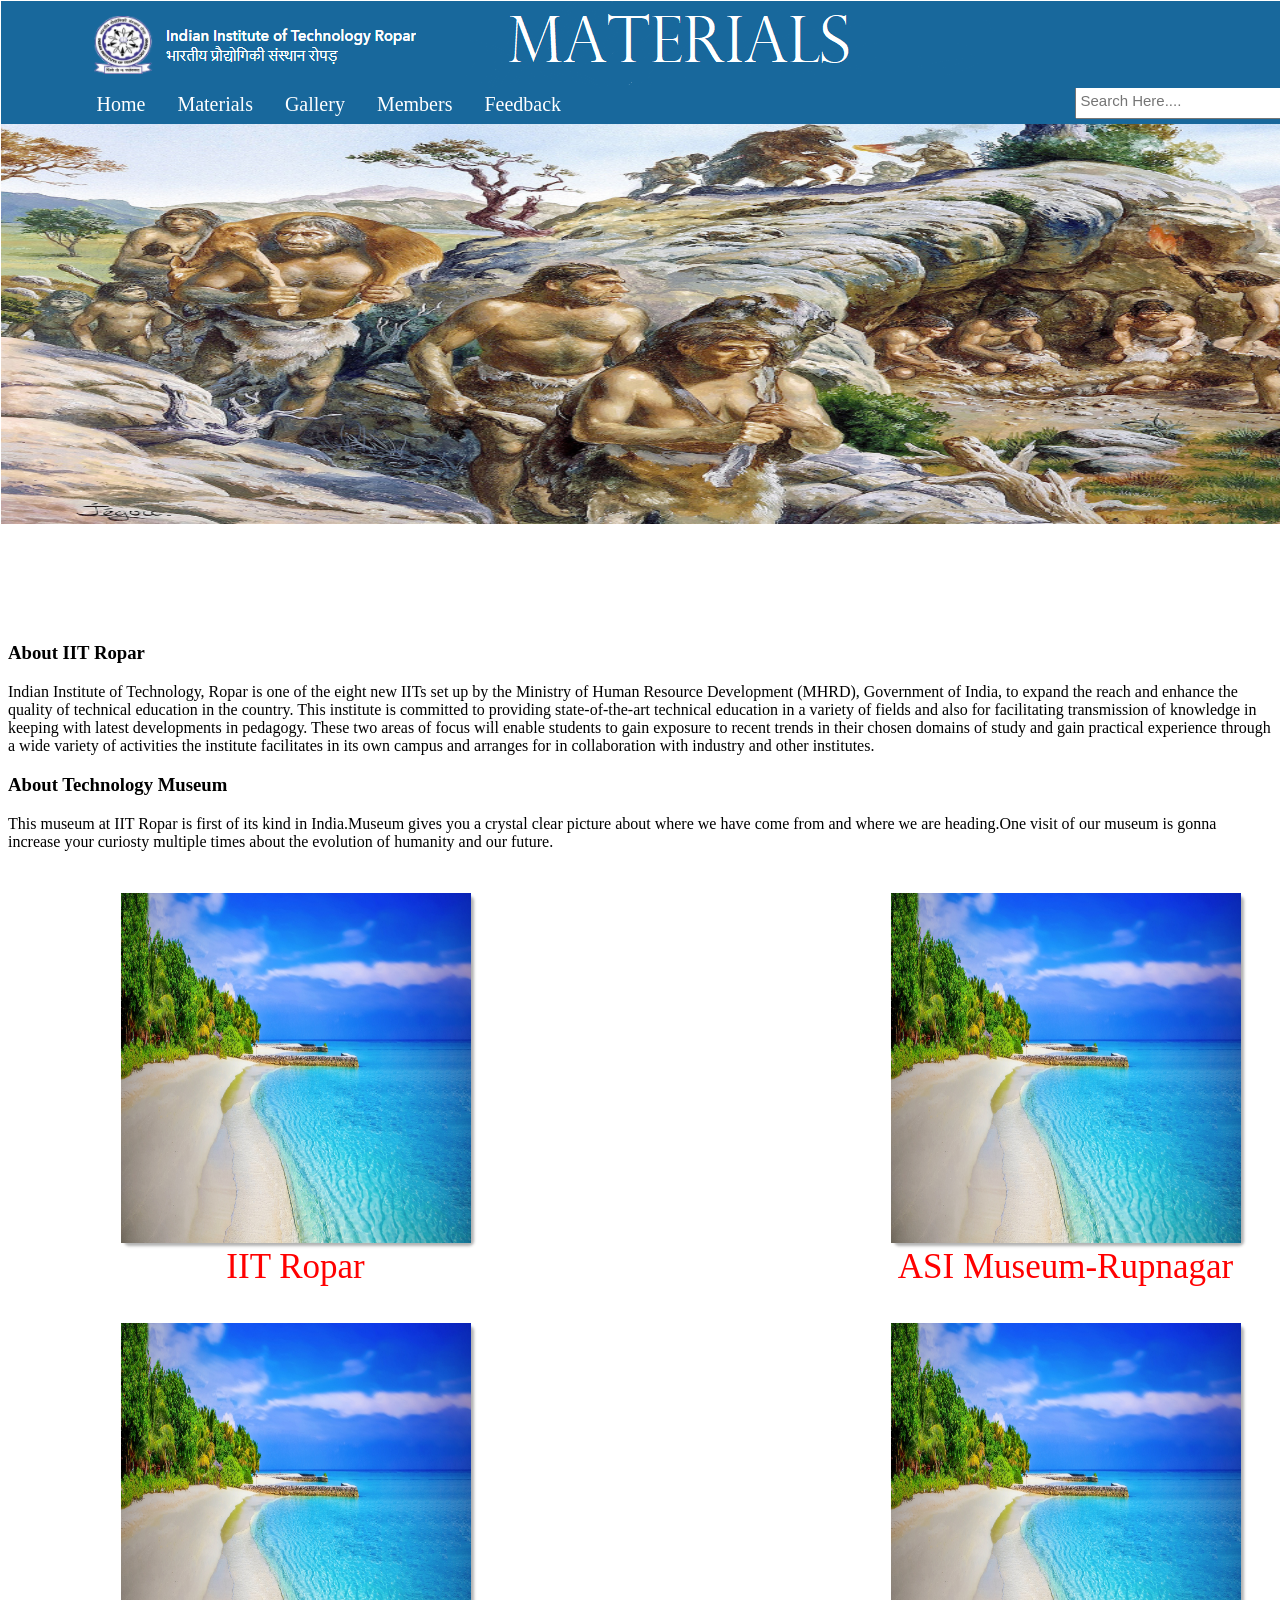
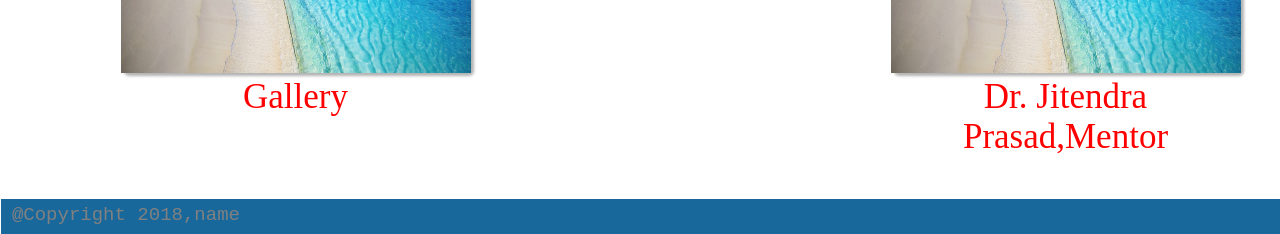
==== index.html @ a479c69f "Update index.html" ====
<!DOCTYPE html>
<html>
<head>
<meta charset="utf-8">
	<meta name="viewport" content="width=device-width, initial-scale=1">
<!--sliding photos-->
<style>
#container
 { margin-left:-7.5px;
   margin-top:7.75px;
   padding:0px;
 
  
   width:1360px;
   height: 500px;
   overflow:hidden;
 
   
  }
#sliderbox
  { position:relative;
    width:5440px;
    animation-name:slideranimation;
    animation-duration:20s;  
    animation-iteration-count:infinite;
  }
#sliderbox img
  { float:left;}
@keyframes slideranimation
  { 
     0% {left:0px;}
    20% {left:0px;}
    25% {left:-1360px;}
    45% {left:-1360px; }
    50% {left:-2720px;}
    70% {left:-2720px;}
    75% {left:-4080px;}}
</style>
<!--navigation bar-->
	<style type="text/css"> 
		ul {
			background-color: rgb(24,104,156);
		    list-style-type: none;
		    overflow: hidden;
		    margin: -7.5px -7.5px;
		    padding: 0px;
		    width: 1360px;
		}
		ul
		
		li {
			font-size: 20px;
			float: left;
			height: 37px;
		}
		li a {
			display: block;
			color: white;
			padding: 16px;
			text-align: center;
			text-decoration: none;
			
		}
		li a:hover {
			background-color: white;
			color: rgb(24,104,156);
		}
	</style>
	<style type="text/css">
		#about{
			height: 420px ;
			width: 1360px; 
			 
			padding-top: 10px;
			margin-left: -7.5px;
		}
		#about figure{
			width: 350px; 
			height: 350px;
			box-shadow: 3px 3px 3px rgba(0,0,0,0.3); 
			border-radius: 5px; 
		}
		
		#footer{
			background-color: rgb(24,104,156); 
    		position: absolute;
    		margin-left: -7.5px;
    		width: 1360px;
    		height: 35px;
     		padding: -5px;
		}
	</style>



<title>Materials | Museum | Indian Institute of Technology Ropar</title>
</head>
<body>
<!--Mono-->
<img src="mono2.png" width="1360px" height="87px" style="margin: -7.5px -7.5px; ">
 
 <!--navigation Menu-->
<ul>
	<li style="width: 80px;"></li>
	<li><a href="index.html">Home</a></li>
	<li><a href="materials.html">Materials</a></li>
	<li><a href="gallery.html">Gallery</a></li>
	<li><a href="members.html">Members</a></li>
	<li><a href="feedback1.html">Feedback</a></li>
	<li style="float: right; padding: 5px; padding-right: 20px;">
		<form method="get" action="http://www.google.com/search">
			<input type="text" name="q" placeholder="Search Here...." style="height: 27px; font-size: 15px; width: 200px; padding: 3px; color:  rgb(24,104,156);">
			<input type="submit" name="submit" value="search" style="height: 37px; font-size: 15px; padding: 3px; color:  rgb(24,104,156); margin-left: -5px;" >
		</form>
	</li>
	
</ul>
 
<div id="container">
   <div id="sliderbox">
        <img src="stone2.jpg" width="1360px" height="400"/>
	<img src="collage1.jpg" width="1360px" height="400"/>
        <img src="collage2.jpg" width="1360px" height="400"/>
        <img src="timeline.jpeg" width="1360px" height="400"/>
  </div>   
 </div>
 <!-- <audio autoplay one>
   <source src="1.mp3" type="audio/mpeg"/>
  </audio> -->
  <h3>About IIT Ropar</h3>
<p>Indian Institute of Technology, Ropar is one of the eight new IITs set up by the Ministry of Human Resource Development (MHRD), Government of India, to expand the reach and enhance the quality of technical education in the country. This institute is committed to providing state-of-the-art technical education in a variety of fields and also for facilitating transmission of knowledge in keeping with latest developments in pedagogy. These two areas of focus will enable students to gain exposure to recent trends in their chosen domains of study and gain practical experience through a wide variety of activities the institute facilitates in its own campus and arranges for in collaboration with industry and other institutes.</p>
<h3>About Technology Museum</h3>
<p>This museum at IIT Ropar is first of its kind in India.Museum gives you a crystal clear picture about where we have come from and where we are heading.One visit of our museum is gonna increase your curiosty multiple times about the evolution of humanity and our future.</p>

    
  <div id="about" >
  <figure style="float: left; margin-left: 120px; ">
  	<a href="https://www.iitrpr.ac.in/"><img src="1.jpeg" style="width: 350px; height: 350px;"></a>
  	<figcaption style="text-align: center; font-family: Chiller; font-size: 35px; "><a href="https://www.iitrpr.ac.in/" style="color:red ; text-decoration: none;"> IIT Ropar</a></figcaption>
  </figure>



 	<figure style="float: right; margin-right: 120px;"> 
  		<a href="http://rupnagar.nic.in/html/asi_museum.htm"> <img src="1.jpeg" style="width: 350px; height: 350px;">
  		</a>
  		<figcaption style="text-align: center; font-family: Chiller; font-size: 35px; ">
  			<a href="http://rupnagar.nic.in/html/asi_museum.htm" style="color:red ; text-decoration: none;"> ASI Museum-Rupnagar
  			</a>
  		</figcaption>
  	</figure> </div>
  	
  	<div id="about" >
  <figure style="float: left; margin-left: 120px; ">
  	<a href=""><img src="1.jpeg" style="width: 350px; height: 350px;"></a>
  	<figcaption style="text-align: center; font-family: Chiller; font-size: 35px; "><a href="https://www.iitrpr.ac.in/" style="color:red ; text-decoration: none;"> Gallery</a></figcaption>
  </figure>



 	<figure style="float: right; margin-right: 120px;"> 
  		<a href="http://www.iitrpr.ac.in/html/faculty/jitendra.shtml"> <img src="1.jpeg" style="width: 350px; height: 350px;">
  		</a>
  		<figcaption style="text-align: center; font-family: Chiller; font-size: 35px; ">
  			<a href="http://www.iitrpr.ac.in/html/faculty/jitendra.shtml" style="color:red ; text-decoration: none;"> Dr. Jitendra Prasad,Mentor
  			</a>
  		</figcaption>
  	</figure> </div>

 <br><br><br><br>
<div id="footer" >
     <pre style="font-size: 19px;margin-top: 5px;color: grey;"> @Copyright 2018,name </pre></div>


</body>
</html>
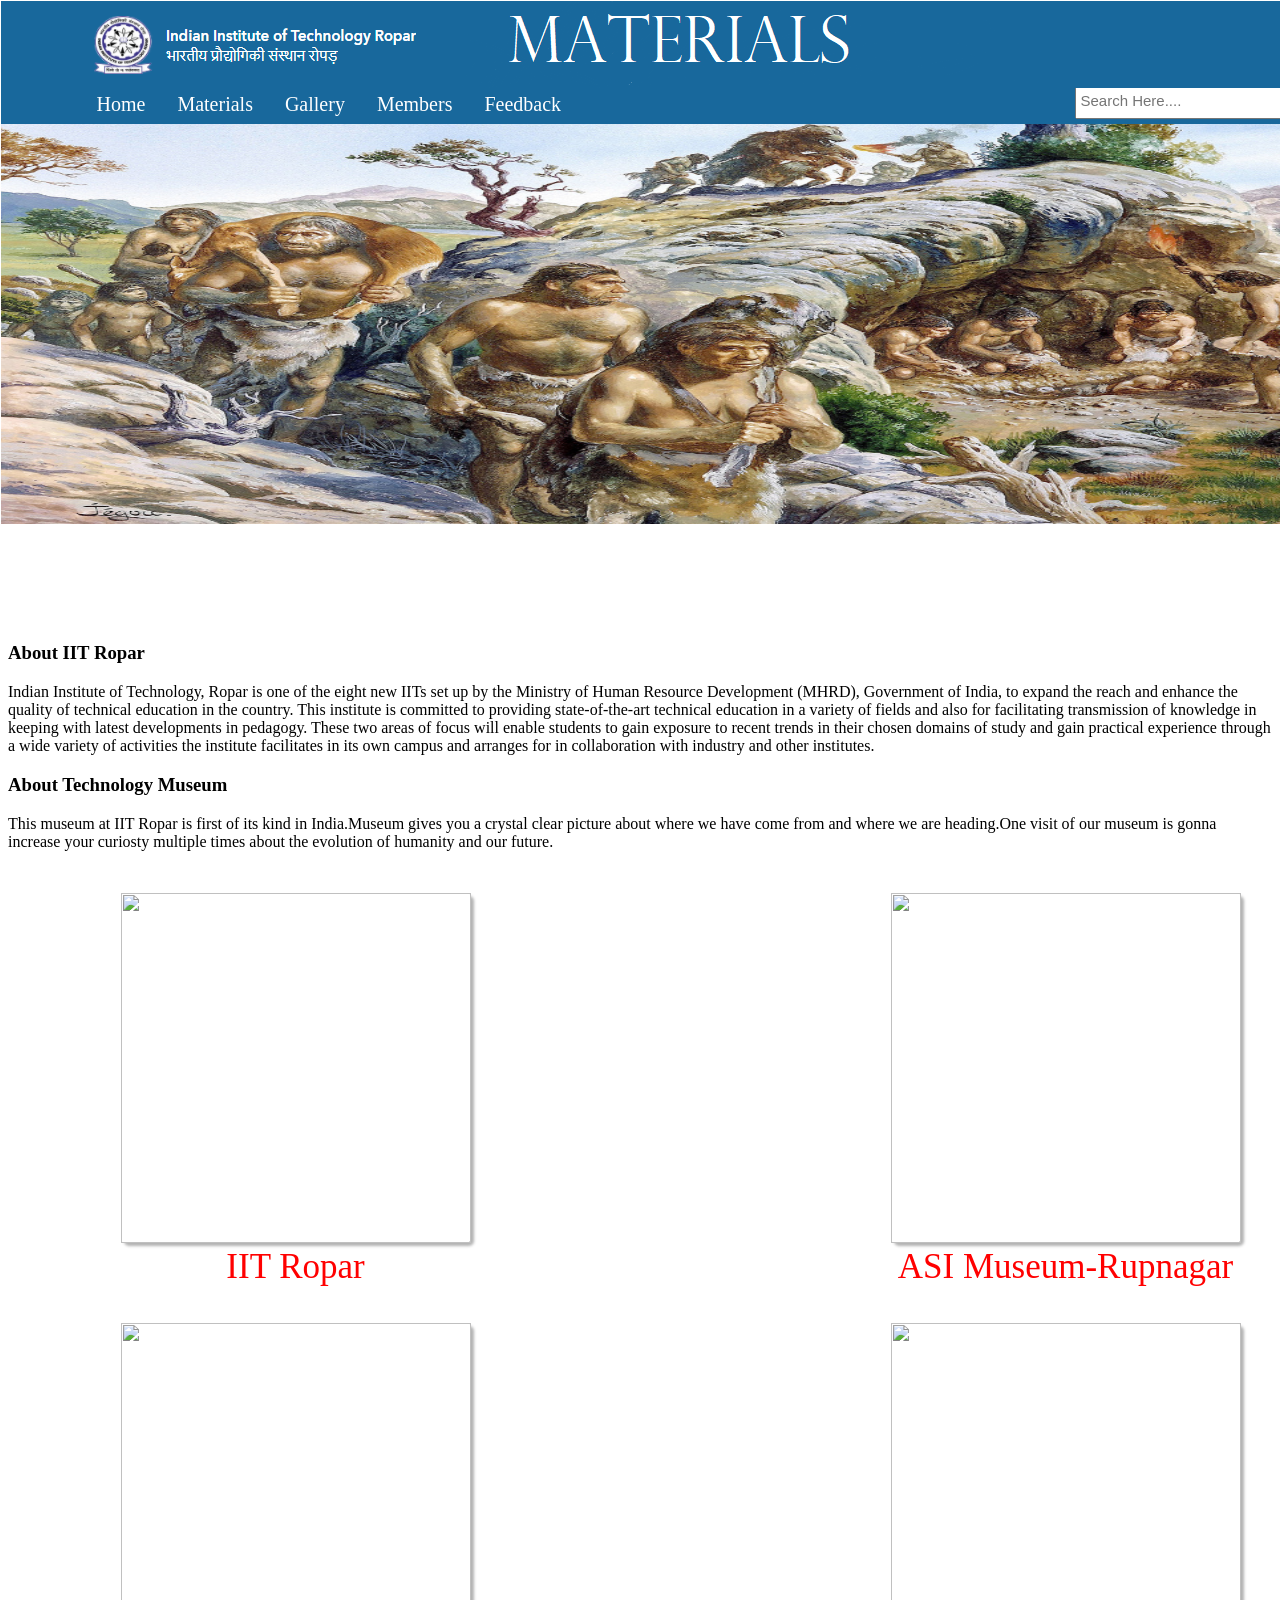
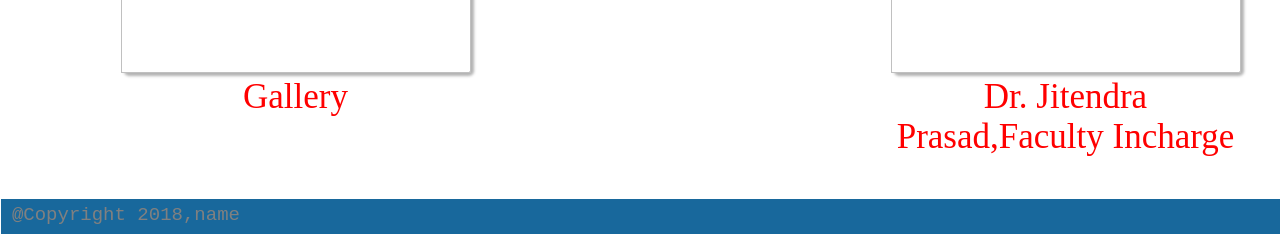
==== commit 3e4bb6e3: "Update index.html" ====
--- a/index.html
+++ b/index.html
@@ -135,14 +135,14 @@
     
   <div id="about" >
   <figure style="float: left; margin-left: 120px; ">
-  	<a href="https://www.iitrpr.ac.in/"><img src="1.jpeg" style="width: 350px; height: 350px;"></a>
+  	<a href="https://www.iitrpr.ac.in/"><img src="https://upload.wikimedia.org/wikipedia/en/thumb/f/f9/Indian_Institute_of_Technology_Ropar_logo.png/220px-Indian_Institute_of_Technology_Ropar_logo.png" style="width: 350px; height: 350px;"></a>
   	<figcaption style="text-align: center; font-family: Chiller; font-size: 35px; "><a href="https://www.iitrpr.ac.in/" style="color:red ; text-decoration: none;"> IIT Ropar</a></figcaption>
   </figure>
 
 
 
  	<figure style="float: right; margin-right: 120px;"> 
-  		<a href="http://rupnagar.nic.in/html/asi_museum.htm"> <img src="1.jpeg" style="width: 350px; height: 350px;">
+  		<a href="http://rupnagar.nic.in/html/asi_museum.htm"> <img src="https://media-cdn.tripadvisor.com/media/photo-s/09/47/16/a3/archaeological-museum.jpg" style="width: 350px; height: 350px;">
   		</a>
   		<figcaption style="text-align: center; font-family: Chiller; font-size: 35px; ">
   			<a href="http://rupnagar.nic.in/html/asi_museum.htm" style="color:red ; text-decoration: none;"> ASI Museum-Rupnagar
@@ -152,17 +152,17 @@
   	
   	<div id="about" >
   <figure style="float: left; margin-left: 120px; ">
-  	<a href=""><img src="1.jpeg" style="width: 350px; height: 350px;"></a>
+  	<a href="gallery.html"><img src="https://1.bp.blogspot.com/-e0Tf_Tcgl6U/WRCYyOcUjXI/AAAAAAAAC5w/OHIMbSi9aCwbqC2pLWUGuPudgrSjTItLQCLcB/s1600/tutankhamuncollage_0.jpg" style="width: 350px; height: 350px;"></a>
   	<figcaption style="text-align: center; font-family: Chiller; font-size: 35px; "><a href="https://www.iitrpr.ac.in/" style="color:red ; text-decoration: none;"> Gallery</a></figcaption>
   </figure>
 
 
 
  	<figure style="float: right; margin-right: 120px;"> 
-  		<a href="http://www.iitrpr.ac.in/html/faculty/jitendra.shtml"> <img src="1.jpeg" style="width: 350px; height: 350px;">
+  		<a href="http://www.iitrpr.ac.in/html/faculty/jitendra.shtml"> <img src="http://www.iitrpr.ac.in/sites/default/files/jprasad_0.jpg" style="width: 350px; height: 350px;">
   		</a>
   		<figcaption style="text-align: center; font-family: Chiller; font-size: 35px; ">
-  			<a href="http://www.iitrpr.ac.in/html/faculty/jitendra.shtml" style="color:red ; text-decoration: none;"> Dr. Jitendra Prasad,Mentor
+  			<a href="http://www.iitrpr.ac.in/html/faculty/jitendra.shtml" style="color:red ; text-decoration: none;"> Dr. Jitendra Prasad,Faculty Incharge
   			</a>
   		</figcaption>
   	</figure> </div>
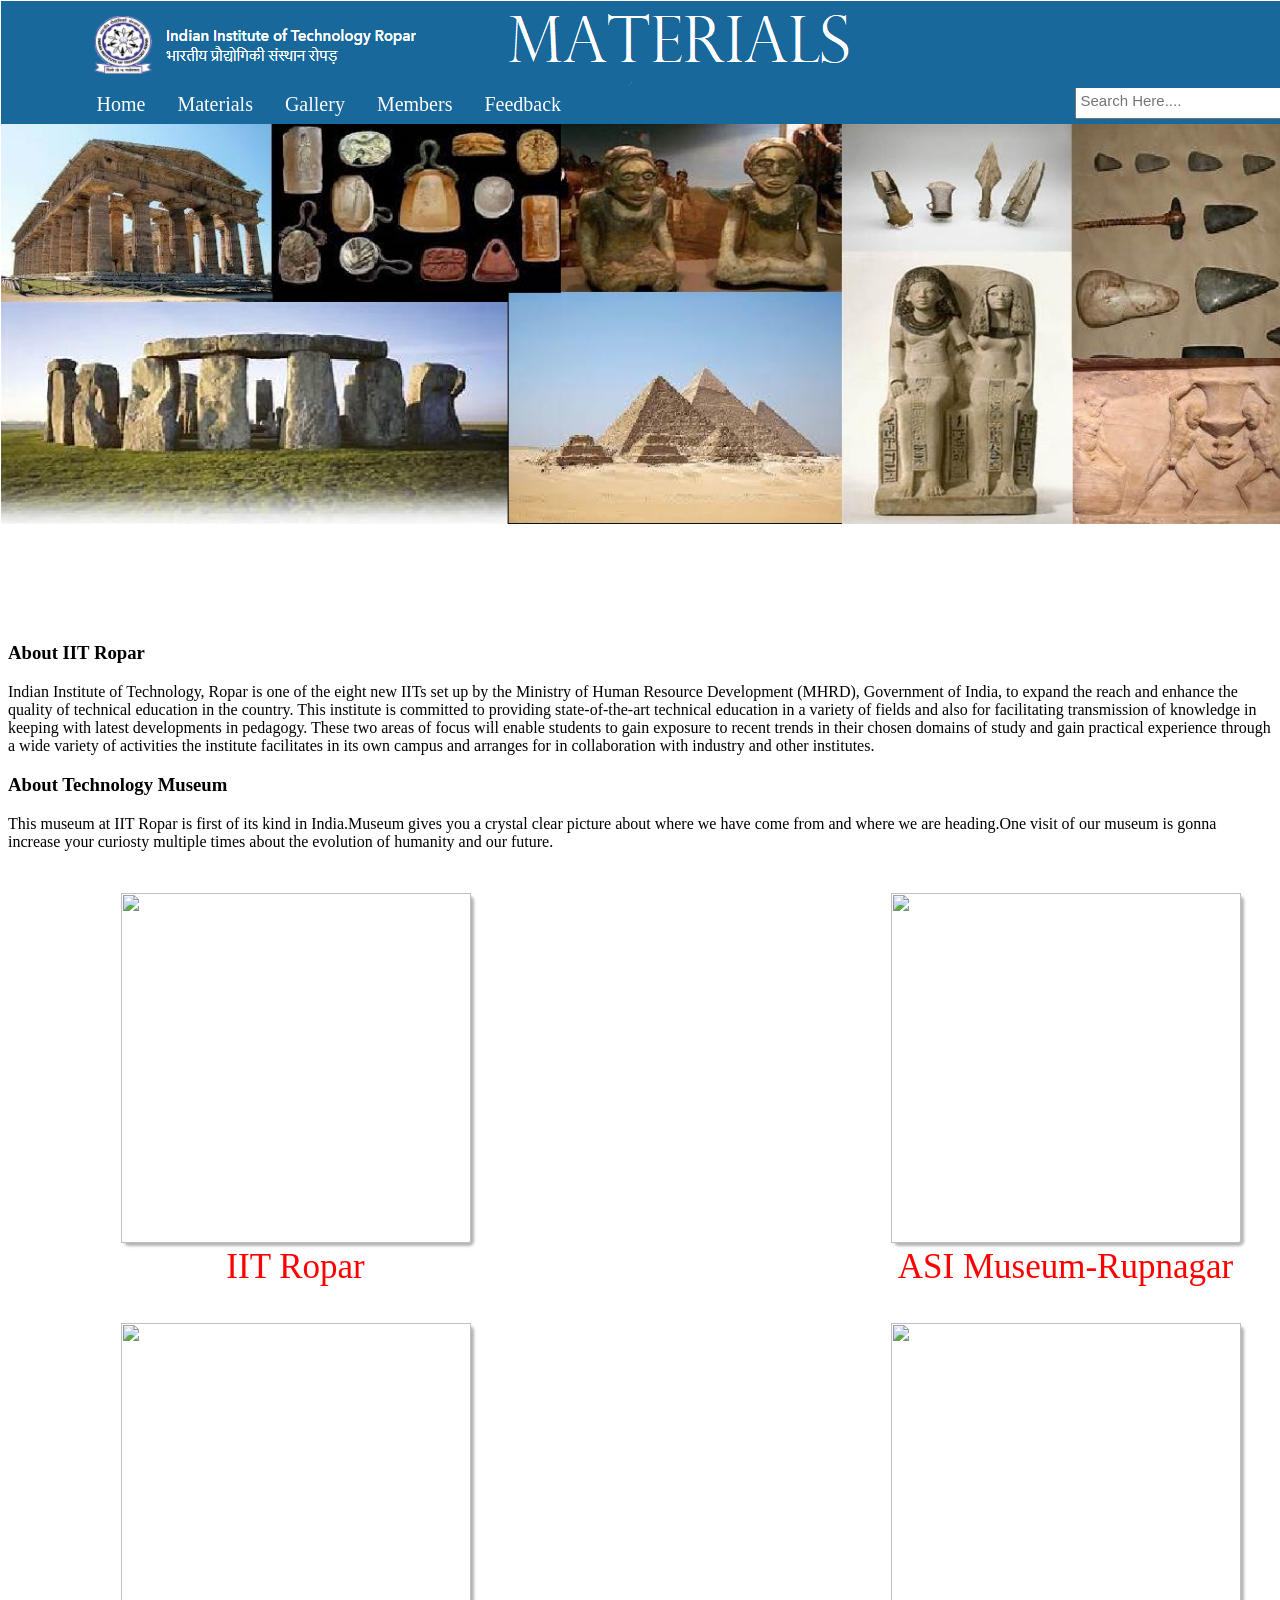
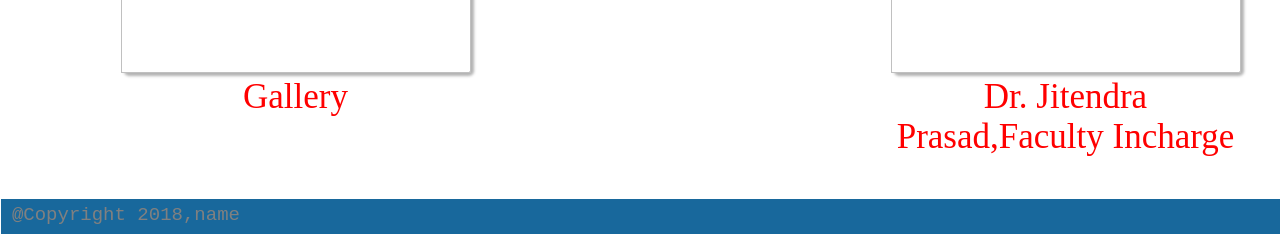
==== commit 89530f9b: "Update index.html" ====
--- a/index.html
+++ b/index.html
@@ -118,7 +118,7 @@
  
 <div id="container">
    <div id="sliderbox">
-        <img src="stone2.jpg" width="1360px" height="400"/>
+        <img src="Picture2.jpg" width="1360px" height="400"/>
 	<img src="collage1.jpg" width="1360px" height="400"/>
         <img src="collage2.jpg" width="1360px" height="400"/>
         <img src="timeline.jpeg" width="1360px" height="400"/>
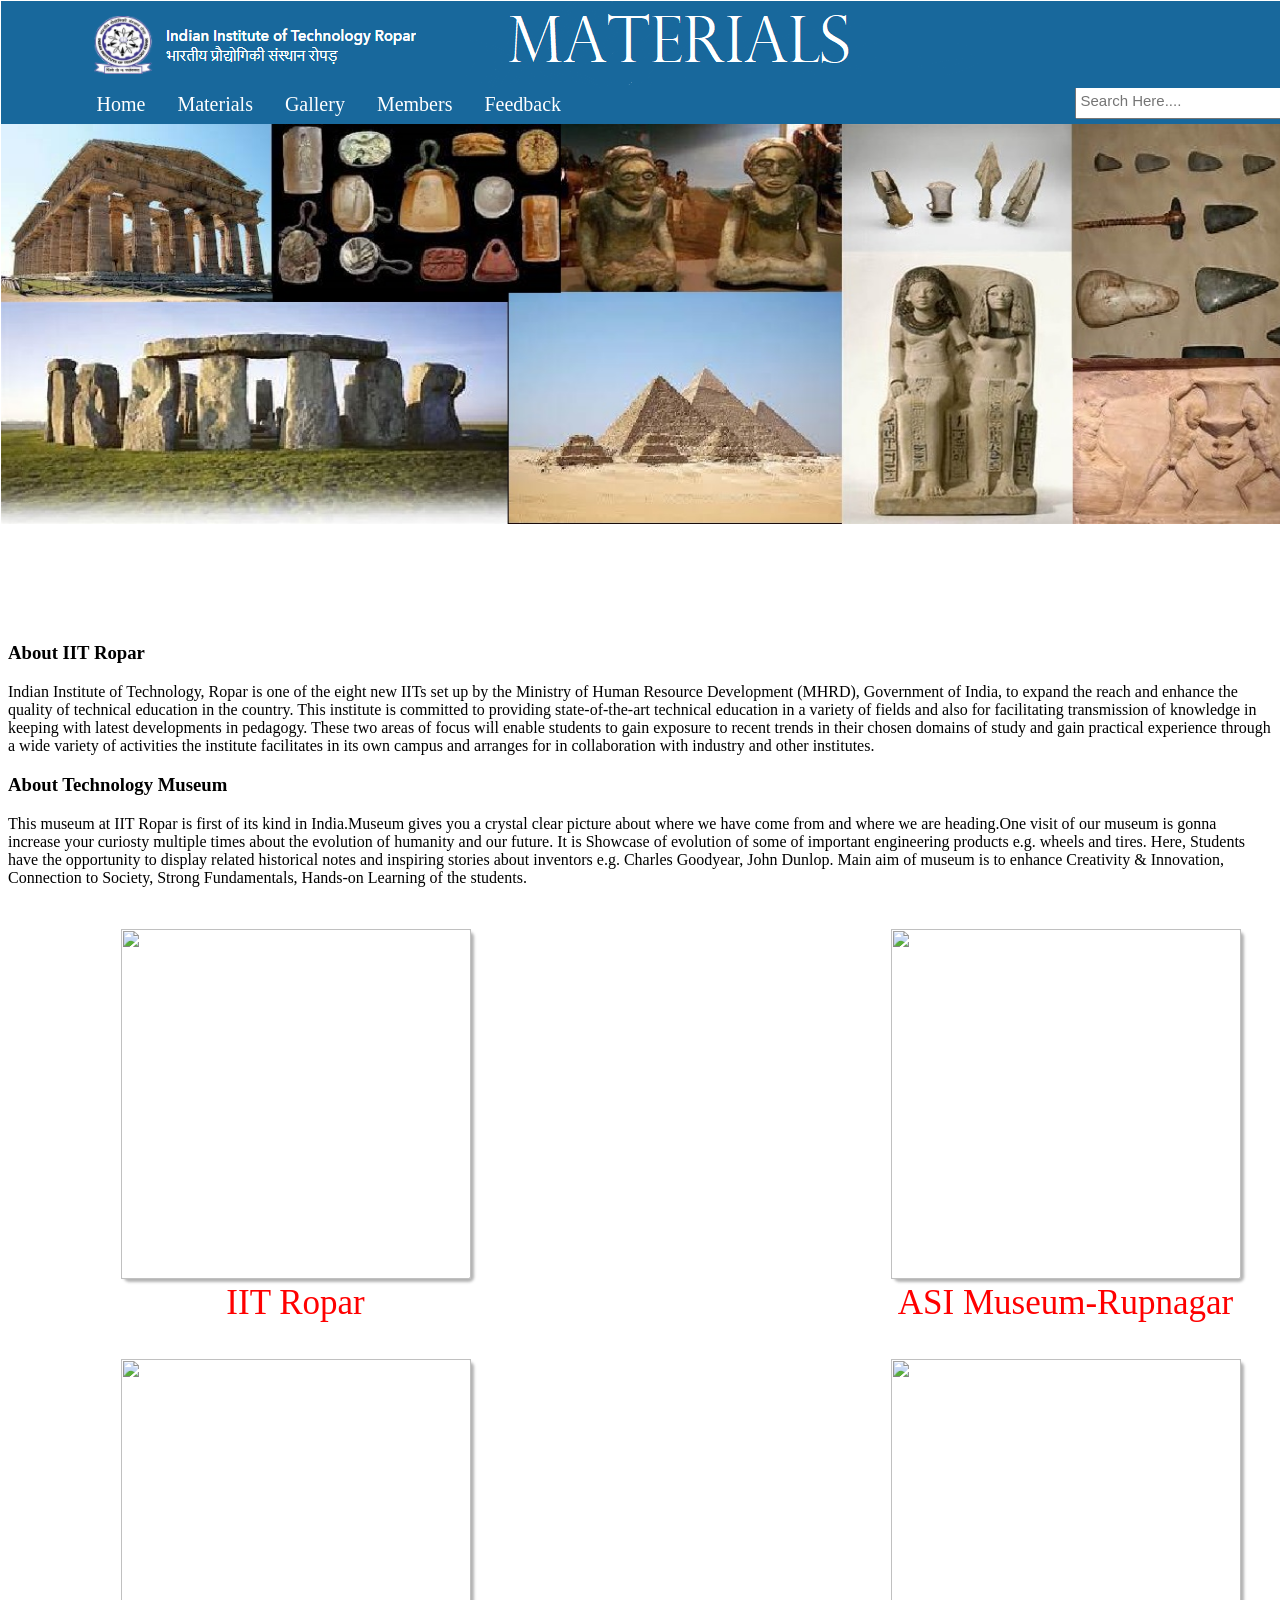
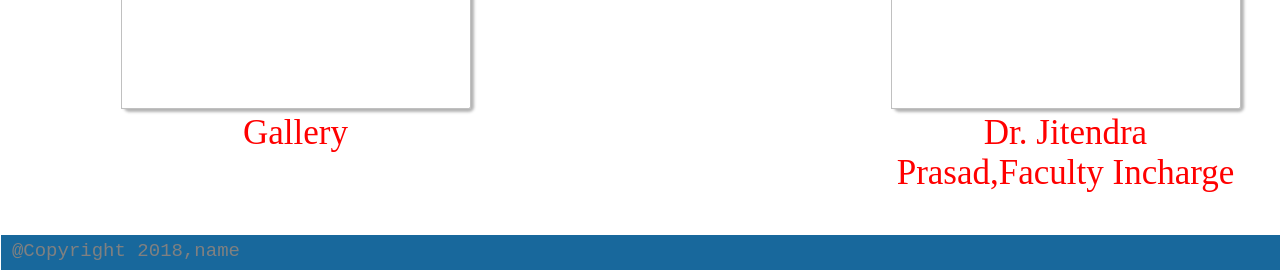
==== commit d7c6f9d9: "Update index.html" ====
--- a/index.html
+++ b/index.html
@@ -119,8 +119,8 @@
 <div id="container">
    <div id="sliderbox">
         <img src="Picture2.jpg" width="1360px" height="400"/>
-	<img src="collage1.jpg" width="1360px" height="400"/>
-        <img src="collage2.jpg" width="1360px" height="400"/>
+	<img src="collage2.jpg" width="1360px" height="400"/>
+        <img src="collage1.jpg" width="1360px" height="400"/>
         <img src="timeline.jpeg" width="1360px" height="400"/>
   </div>   
  </div>
@@ -130,8 +130,9 @@
   <h3>About IIT Ropar</h3>
 <p>Indian Institute of Technology, Ropar is one of the eight new IITs set up by the Ministry of Human Resource Development (MHRD), Government of India, to expand the reach and enhance the quality of technical education in the country. This institute is committed to providing state-of-the-art technical education in a variety of fields and also for facilitating transmission of knowledge in keeping with latest developments in pedagogy. These two areas of focus will enable students to gain exposure to recent trends in their chosen domains of study and gain practical experience through a wide variety of activities the institute facilitates in its own campus and arranges for in collaboration with industry and other institutes.</p>
 <h3>About Technology Museum</h3>
-<p>This museum at IIT Ropar is first of its kind in India.Museum gives you a crystal clear picture about where we have come from and where we are heading.One visit of our museum is gonna increase your curiosty multiple times about the evolution of humanity and our future.</p>
-
+<p>This museum at IIT Ropar is first of its kind in India.Museum gives you a crystal clear picture about where we have come from and where we are heading.One visit of our museum is gonna increase your curiosty multiple times about the evolution of humanity and our future.
+	It is Showcase of evolution of some of important engineering products e.g. wheels and tires. Here, Students have the opportunity to display related historical notes and inspiring stories about inventors e.g. Charles Goodyear, John Dunlop.
+	Main aim of museum is to enhance Creativity & Innovation, Connection to Society, Strong Fundamentals, Hands-on Learning of the students.</p>
     
   <div id="about" >
   <figure style="float: left; margin-left: 120px; ">
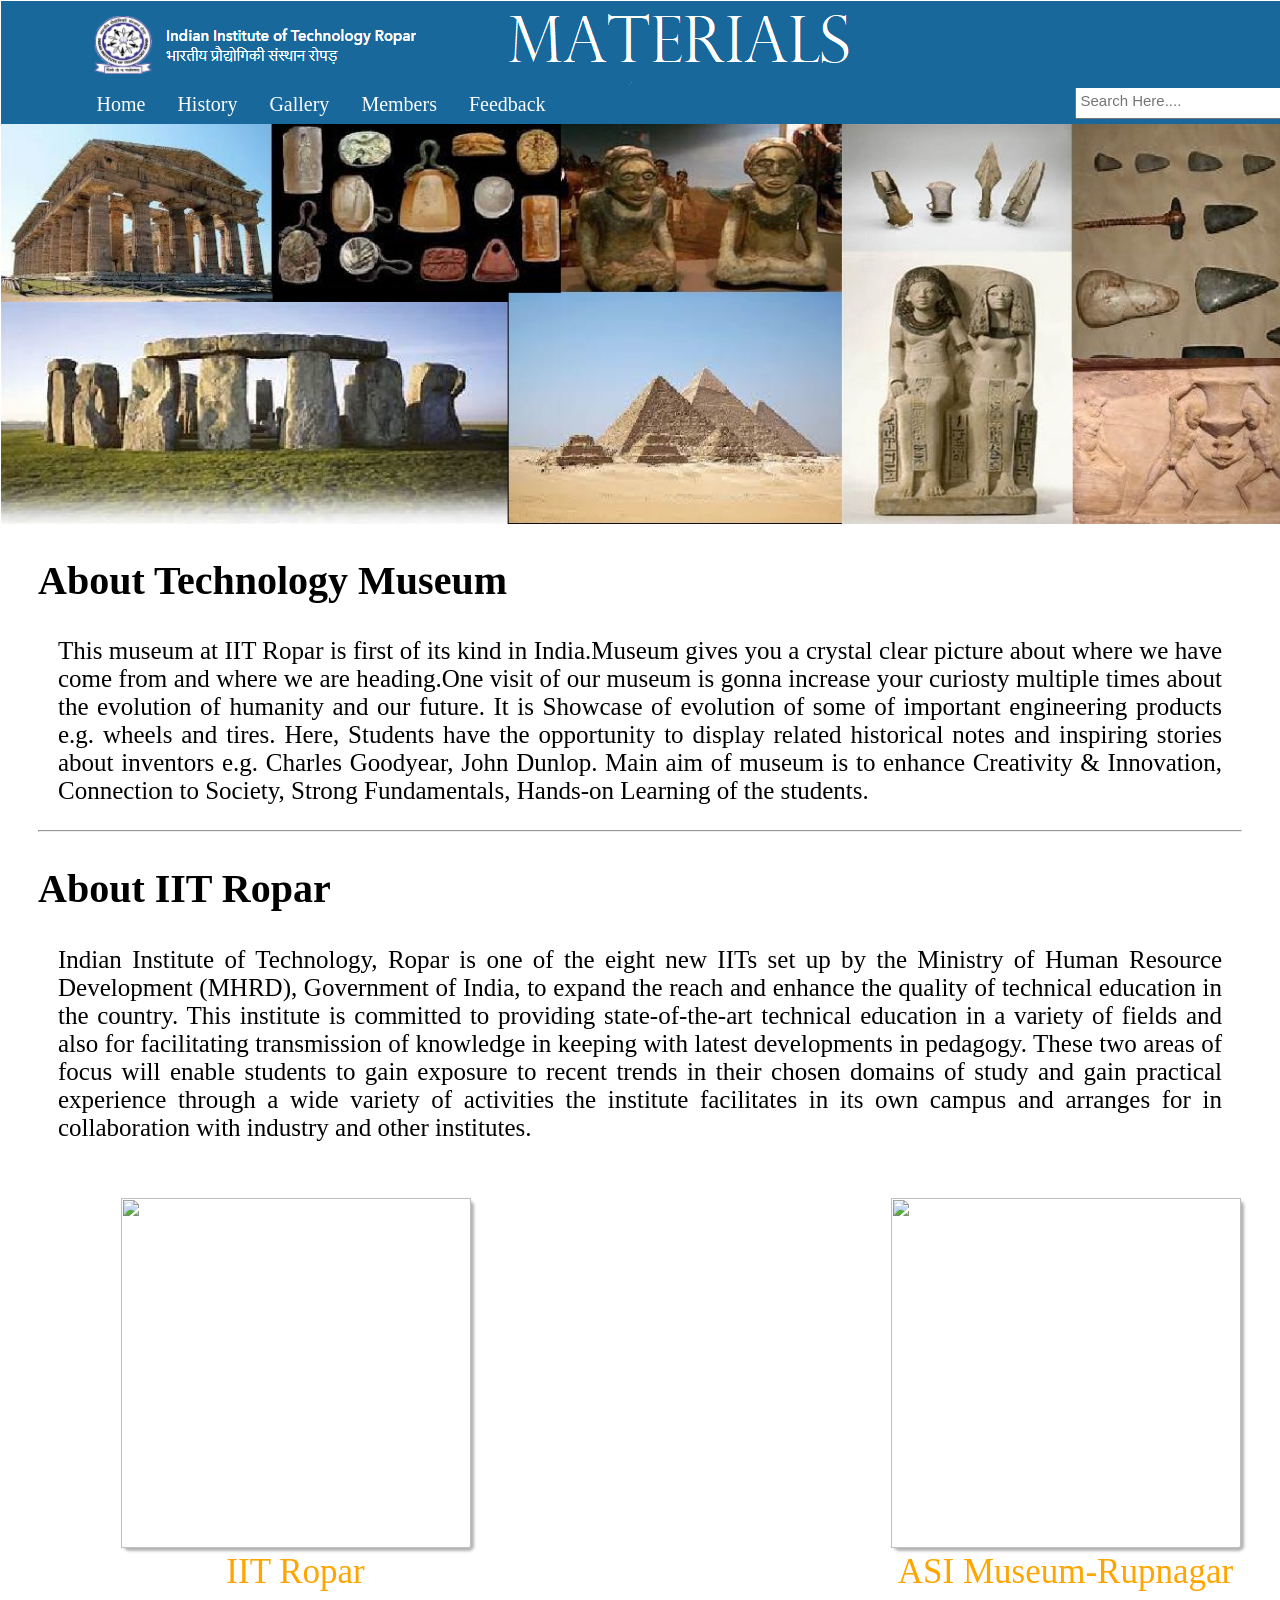
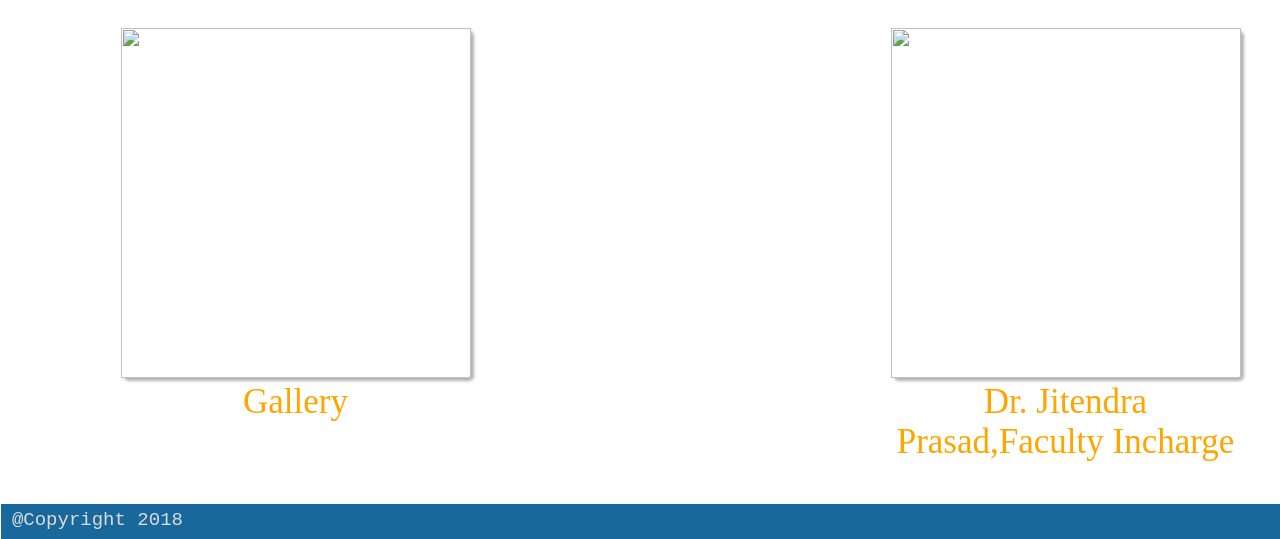
==== commit 0c705fcc: "Update index.html" ====
--- a/index.html
+++ b/index.html
@@ -1,3 +1,4 @@
+
 <!DOCTYPE html>
 <html>
 <head>
@@ -12,7 +13,7 @@
  
   
    width:1360px;
-   height: 500px;
+   height: 400px;
    overflow:hidden;
  
    
@@ -89,6 +90,11 @@
     		height: 35px;
      		padding: -5px;
 		}
+		p{
+			text-align: justify;
+			padding:0px 20px;
+			font-size: 25px;
+		}
 	</style>
 
 
@@ -103,7 +109,7 @@
 <ul>
 	<li style="width: 80px;"></li>
 	<li><a href="index.html">Home</a></li>
-	<li><a href="materials.html">Materials</a></li>
+	<li><a href="materials.html">History</a></li>
 	<li><a href="gallery.html">Gallery</a></li>
 	<li><a href="members.html">Members</a></li>
 	<li><a href="feedback1.html">Feedback</a></li>
@@ -127,17 +133,18 @@
  <!-- <audio autoplay one>
    <source src="1.mp3" type="audio/mpeg"/>
   </audio> -->
-  <h3>About IIT Ropar</h3>
-<p>Indian Institute of Technology, Ropar is one of the eight new IITs set up by the Ministry of Human Resource Development (MHRD), Government of India, to expand the reach and enhance the quality of technical education in the country. This institute is committed to providing state-of-the-art technical education in a variety of fields and also for facilitating transmission of knowledge in keeping with latest developments in pedagogy. These two areas of focus will enable students to gain exposure to recent trends in their chosen domains of study and gain practical experience through a wide variety of activities the institute facilitates in its own campus and arranges for in collaboration with industry and other institutes.</p>
-<h3>About Technology Museum</h3>
+  <section style="margin: 30px; ">
+<h1 style="font-size: 40px;">About Technology Museum</h1>
 <p>This museum at IIT Ropar is first of its kind in India.Museum gives you a crystal clear picture about where we have come from and where we are heading.One visit of our museum is gonna increase your curiosty multiple times about the evolution of humanity and our future.
 	It is Showcase of evolution of some of important engineering products e.g. wheels and tires. Here, Students have the opportunity to display related historical notes and inspiring stories about inventors e.g. Charles Goodyear, John Dunlop.
 	Main aim of museum is to enhance Creativity & Innovation, Connection to Society, Strong Fundamentals, Hands-on Learning of the students.</p>
-    
+    <hr><h1 style="font-size: 40px;">About IIT Ropar</h1>
+<p>Indian Institute of Technology, Ropar is one of the eight new IITs set up by the Ministry of Human Resource Development (MHRD), Government of India, to expand the reach and enhance the quality of technical education in the country. This institute is committed to providing state-of-the-art technical education in a variety of fields and also for facilitating transmission of knowledge in keeping with latest developments in pedagogy. These two areas of focus will enable students to gain exposure to recent trends in their chosen domains of study and gain practical experience through a wide variety of activities the institute facilitates in its own campus and arranges for in collaboration with industry and other institutes.</p>
+  </section>
   <div id="about" >
   <figure style="float: left; margin-left: 120px; ">
   	<a href="https://www.iitrpr.ac.in/"><img src="https://upload.wikimedia.org/wikipedia/en/thumb/f/f9/Indian_Institute_of_Technology_Ropar_logo.png/220px-Indian_Institute_of_Technology_Ropar_logo.png" style="width: 350px; height: 350px;"></a>
-  	<figcaption style="text-align: center; font-family: Chiller; font-size: 35px; "><a href="https://www.iitrpr.ac.in/" style="color:red ; text-decoration: none;"> IIT Ropar</a></figcaption>
+  	<figcaption style="text-align: center; font-family: Chiller; font-size: 35px; "><a href="https://www.iitrpr.ac.in/" style="color:orange ; text-decoration: none;"> IIT Ropar</a></figcaption>
   </figure>
 
 
@@ -146,7 +153,7 @@
   		<a href="http://rupnagar.nic.in/html/asi_museum.htm"> <img src="https://media-cdn.tripadvisor.com/media/photo-s/09/47/16/a3/archaeological-museum.jpg" style="width: 350px; height: 350px;">
   		</a>
   		<figcaption style="text-align: center; font-family: Chiller; font-size: 35px; ">
-  			<a href="http://rupnagar.nic.in/html/asi_museum.htm" style="color:red ; text-decoration: none;"> ASI Museum-Rupnagar
+  			<a href="http://rupnagar.nic.in/html/asi_museum.htm" style="color:orange ; text-decoration: none;"> ASI Museum-Rupnagar
   			</a>
   		</figcaption>
   	</figure> </div>
@@ -154,7 +161,7 @@
   	<div id="about" >
   <figure style="float: left; margin-left: 120px; ">
   	<a href="gallery.html"><img src="https://1.bp.blogspot.com/-e0Tf_Tcgl6U/WRCYyOcUjXI/AAAAAAAAC5w/OHIMbSi9aCwbqC2pLWUGuPudgrSjTItLQCLcB/s1600/tutankhamuncollage_0.jpg" style="width: 350px; height: 350px;"></a>
-  	<figcaption style="text-align: center; font-family: Chiller; font-size: 35px; "><a href="https://www.iitrpr.ac.in/" style="color:red ; text-decoration: none;"> Gallery</a></figcaption>
+  	<figcaption style="text-align: center; font-family: Chiller; font-size: 35px; "><a href="https://www.iitrpr.ac.in/" style="color:orange ; text-decoration: none;"> Gallery</a></figcaption>
   </figure>
 
 
@@ -163,14 +170,14 @@
   		<a href="http://www.iitrpr.ac.in/html/faculty/jitendra.shtml"> <img src="http://www.iitrpr.ac.in/sites/default/files/jprasad_0.jpg" style="width: 350px; height: 350px;">
   		</a>
   		<figcaption style="text-align: center; font-family: Chiller; font-size: 35px; ">
-  			<a href="http://www.iitrpr.ac.in/html/faculty/jitendra.shtml" style="color:red ; text-decoration: none;"> Dr. Jitendra Prasad,Faculty Incharge
+  			<a href="http://www.iitrpr.ac.in/html/faculty/jitendra.shtml" style="color:orange ; text-decoration: none;"> Dr. Jitendra Prasad,Faculty Incharge
   			</a>
   		</figcaption>
   	</figure> </div>
 
  <br><br><br><br>
 <div id="footer" >
-     <pre style="font-size: 19px;margin-top: 5px;color: grey;"> @Copyright 2018,name </pre></div>
+     <pre style="font-size: 19px;margin-top: 5px;color: rgb(220,220,220);"> @Copyright 2018 </pre></div>
 
 
 </body>
